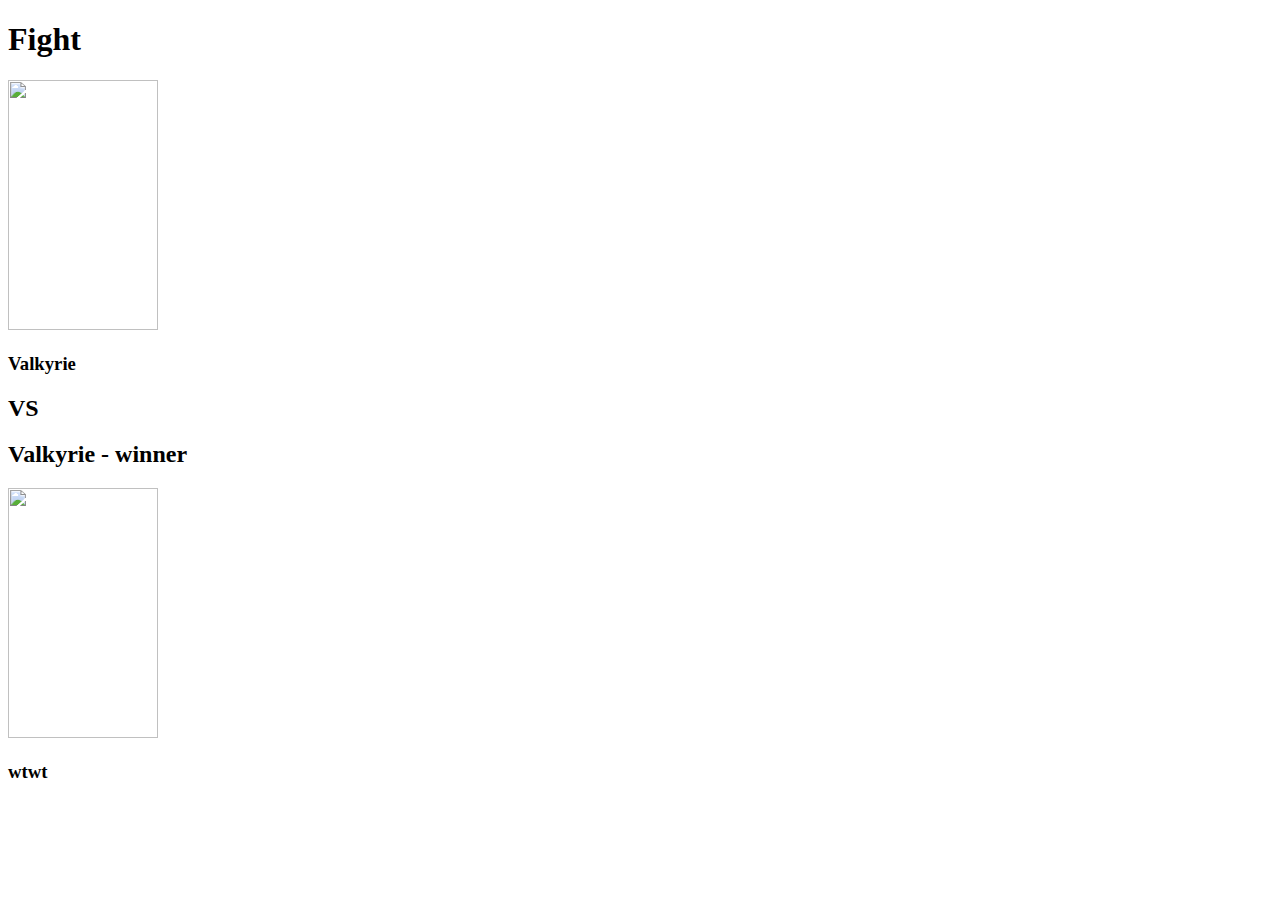
==== src/main/resources/templates/fight.html @ 1397f225 "adding the battle field and opponents" ====
<!DOCTYPE html>
<html lang="en" xmlns="http://www.w3.org/1999/xhtml" xmlns:th="http://www.thymeleaf.org">
    <th:block th:insert="fragments/head">
    </th:block>
<body>
<header th:insert="fragments/navbar-with-hero">
</header>
<main>
    <div class="container">
        <div class="text-center bg-blur">
            <h1>Fight</h1>
            <div>
                <div class="row">
                    <div class="col-md-4">
                        <img src="/img/MALE.jpg" width="150px" height="250"/>
                        <h3 class="align-middle">Valkyrie</h3>
                    </div>
                    <div class="col-md-4">
                        <h2>VS</h2>
                        <h2>Valkyrie - winner</h2>
                    </div>
                    <div class="col-md-4">
                        <img src="/img/FEMALE.jpg" width="150px" height="250"/>
                        <h3 class="align-middle">wtwt</h3>
                    </div>
                </div>
            </div>
        </div>
    </div>
</main>
<th:block th:insert="fragments/footer">
</th:block>
</body>
</html>
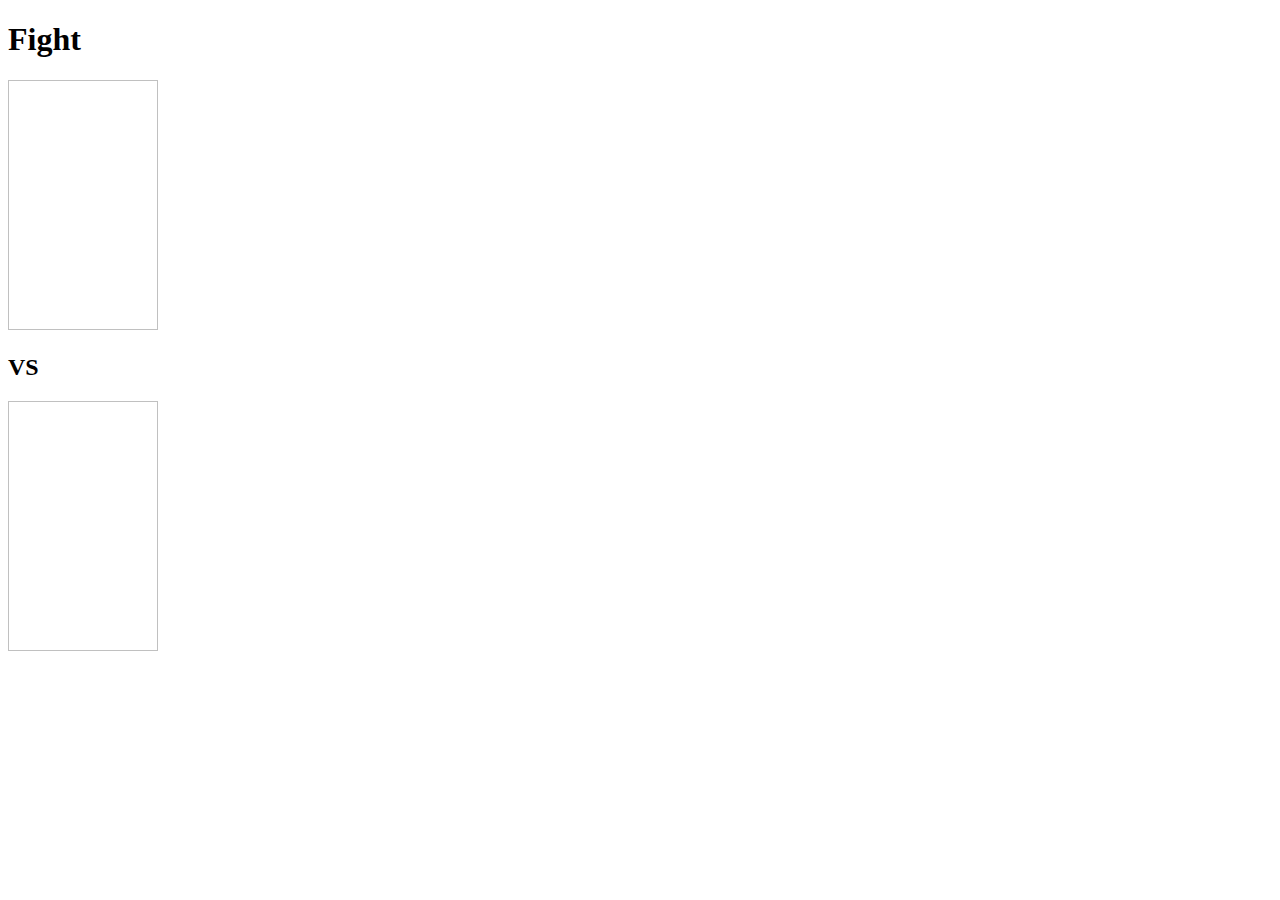
==== commit 2b5a9f9e: "adding fight option among heroes" ====
--- a/src/main/resources/templates/fight.html
+++ b/src/main/resources/templates/fight.html
@@ -12,16 +12,16 @@
             <div>
                 <div class="row">
                     <div class="col-md-4">
-                        <img src="/img/MALE.jpg" width="150px" height="250"/>
-                        <h3 class="align-middle">Valkyrie</h3>
+                        <img th:src="${hero.gender}" width="150px" height="250"/>
+                        <h3 class="align-middle" th:text="${hero.name}"></h3>
                     </div>
                     <div class="col-md-4">
                         <h2>VS</h2>
-                        <h2>Valkyrie - winner</h2>
+                        <h2 th:text="|${winner} - winner|"></h2>
                     </div>
                     <div class="col-md-4">
-                        <img src="/img/FEMALE.jpg" width="150px" height="250"/>
-                        <h3 class="align-middle">wtwt</h3>
+                        <img th:src="${oppHero.gender}" width="150px" height="250"/>
+                        <h3 class="align-middle" th:text="${oppHero.name}"></h3>
                     </div>
                 </div>
             </div>
